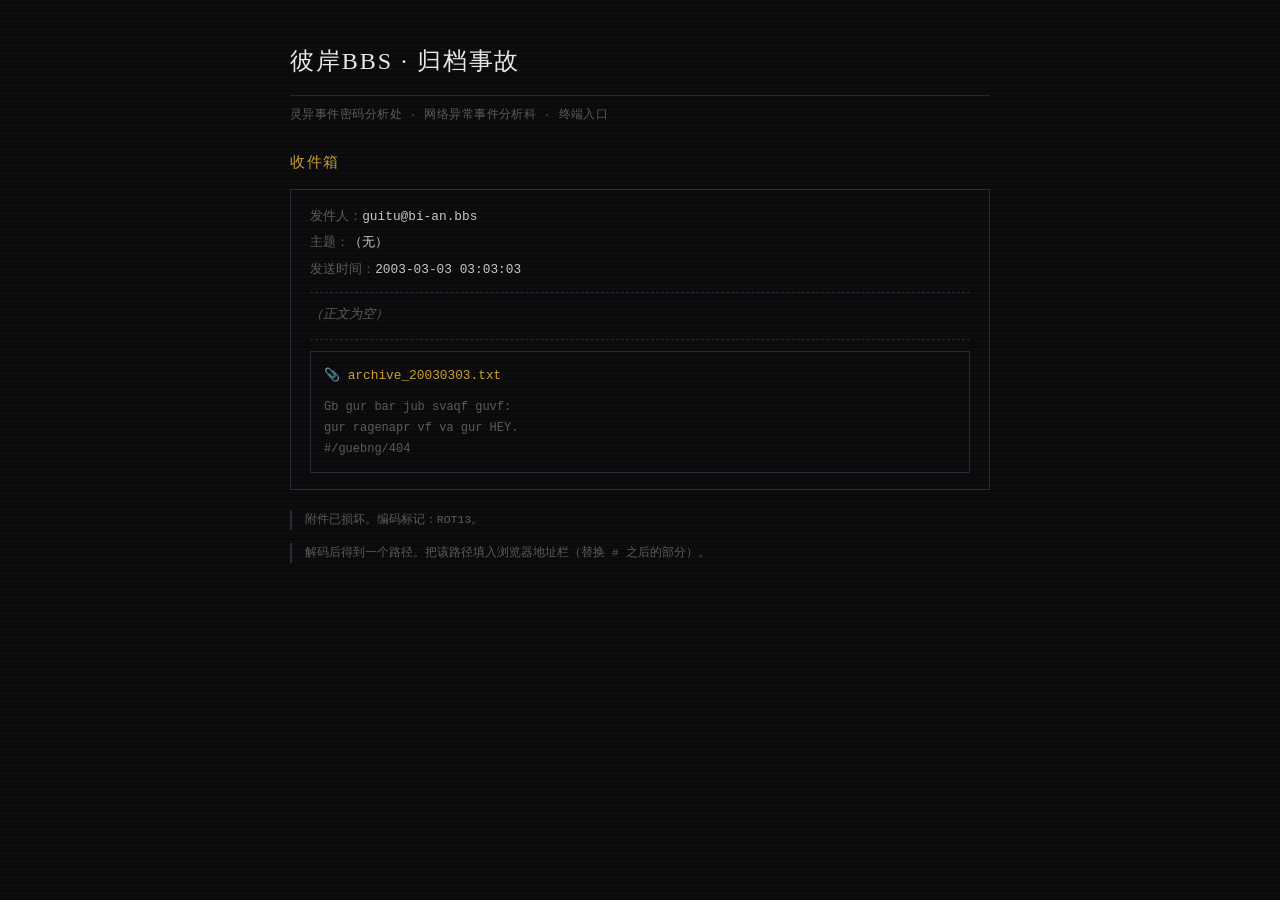
==== b2NjYXNpb24x/index.html @ 09ea7ccc "Add files via upload" ====
<!DOCTYPE html>
<html lang="zh-CN">
<head>
<meta charset="UTF-8">
<meta name="viewport" content="width=device-width, initial-scale=1.0">
<title>彼岸BBS · 归档事故</title>
<style>
  :root{
    --bg:#0a0a0c; --fg:#c8c8c8; --dim:#5a5a5a;
    --amber:#c9a227; --red:#8b1a1a; --border:#2a2a2e;
    --mono:"Courier New","Ui-monospace",monospace;
    --serif:"Times New Roman",serif;
  }
  *{box-sizing:border-box;margin:0;padding:0}
  body{
    background:var(--bg);color:var(--fg);font-family:var(--mono);
    font-size:14px;line-height:1.75;min-height:100vh;
    display:flex;justify-content:center;padding:2.5rem 1rem;
  }
  body::before{
    content:"";position:fixed;inset:0;pointer-events:none;z-index:10;
    background:repeating-linear-gradient(0deg,transparent,transparent 2px,rgba(255,255,255,.015) 2px,rgba(255,255,255,.015) 4px);
  }
  #app{width:100%;max-width:700px;position:relative;z-index:2}
  h1{font-family:var(--serif);font-size:1.5rem;font-weight:normal;
     letter-spacing:.08em;color:#e8e8e8;border-bottom:1px solid var(--border);
     padding-bottom:.8rem;margin-bottom:.6rem}
  h2{font-size:.95rem;font-weight:normal;color:var(--amber);
     margin:1.5rem 0 .8rem;letter-spacing:.1em}
  .meta{font-size:.72rem;color:var(--dim);margin-bottom:1.2rem;letter-spacing:.04em}
  .mail{border:1px solid var(--border);padding:1rem 1.2rem;margin-bottom:1.2rem}
  .row{font-size:.8rem;color:var(--dim);margin-bottom:.25rem}
  .row b{color:var(--fg);font-weight:normal}
  .body-empty{font-style:italic;color:var(--dim);font-size:.82rem;
    padding:.7rem 0;border-top:1px dashed var(--border);
    border-bottom:1px dashed var(--border);margin:.7rem 0}
  .attach{border:1px solid var(--border);padding:.8rem;margin-top:.6rem;
    font-size:.8rem;color:var(--amber)}
  .garbled{margin-top:.6rem;color:var(--dim);font-size:.75rem;
    white-space:pre-wrap;word-break:break-all;font-family:var(--mono)}
  .hint{font-size:.72rem;color:var(--dim);margin-top:.8rem;
    border-left:2px solid var(--border);padding-left:.8rem}
  .floor{border-left:2px solid var(--border);padding:.5rem 0 .5rem 1rem;margin-bottom:.9rem}
  .tag{font-size:.72rem;color:var(--dim);margin-bottom:.2rem}
  .content{font-size:.86rem;color:#b0b0b0}
  .floor.missing{border-left-color:var(--red);color:var(--red);font-size:.8rem}
  .msg{margin-bottom:.5rem;font-size:.85rem}
  .msg .who{color:var(--amber)}
  .link{color:var(--amber);text-decoration:underline;text-underline-offset:3px}
  pre.txt{background:#050506;border:1px solid var(--border);padding:1rem;
    font-size:.8rem;color:var(--amber);white-space:pre-wrap;
    word-break:break-all;margin:1rem 0;font-family:var(--mono)}
  .final{border:1px solid var(--border);padding:1.5rem;margin-top:1.2rem;text-align:center}
  .final.ok{border-color:var(--amber);color:var(--amber)}
  .final.err{border-color:var(--red);color:var(--red)}
</style>
</head>
<body>
<main id="app"></main>
<script>
const app = document.getElementById('app');

function header(sub){
  return `<h1>彼岸BBS · 归档事故</h1>
    <div class="meta">灵异事件密码分析处 · 网络异常事件分析科 · ${sub}</div>`;
}

function renderInbox(){
  app.innerHTML = `
    ${header('终端入口')}
    <h2>收件箱</h2>
    <div class="mail">
      <div class="row">发件人：<b>guitu@bi-an.bbs</b></div>
      <div class="row">主题：<b>（无）</b></div>
      <div class="row">发送时间：<b>2003-03-03 03:03:03</b></div>
      <div class="body-empty">（正文为空）</div>
      <div class="attach">
        📎 archive_20030303.txt
        <pre class="garbled">Gb gur bar jub svaqf guvf:
gur ragenapr vf va gur HEY.
#/guebng/404</pre>
      </div>
    </div>
    <p class="hint">附件已损坏。编码标记：ROT13。</p>
    <p class="hint">解码后得到一个路径。把该路径填入浏览器地址栏（替换 # 之后的部分）。</p>
  `;
}

function renderThread(){
  const raw = "The night watch holds the key. TXT record: #/dns";
  const b64 = btoa(raw);
  app.innerHTML = `
    ${header('帖子视图')}
    <h2>帖子：我要走了</h2>
    <div class="meta">作者：归途 · 2003-03-02 23:47 · 回复：12</div>
    <div class="floor">
      <div class="tag">1 楼 · 归途</div>
      <div class="content">我要走了。上传进度87%。如果中断，第13楼会记住我。</div>
    </div>
    <div class="floor">
      <div class="tag">2 楼 · 匿名</div>
      <div class="content">你在说什么？</div>
    </div>
    <div class="floor">
      <div class="tag">12 楼 · 守夜人 · 2003-03-03 03:01</div>
      <div class="content">备份已开始。不要关服务器。</div>
    </div>
    <div class="floor missing">13 楼 · [ 该楼层未渲染 ]</div>
    <!--
      第13楼 Base64：
      ${b64}
    -->
    <p class="hint">第13楼没有显示。但它的数据仍在页面源码中。查看源代码，搜索“第13楼”。</p>
    <p class="hint">编码：Base64。解码后得到一个 TXT 记录地址。</p>
  `;
}

function renderDns(){
  app.innerHTML = `
    ${header('DNS 查询')}
    <h2>bi-an.bbs · TXT 记录</h2>
    <div class="meta">TTL：-1 · 状态：记录不存在但解析成功</div>
    <pre class="txt">v=spf1 include:#/bavba -all</pre>
    <p class="hint">include 字段包含一个路径。编码：ROT13。</p>
    <p class="hint">解码后把路径填入地址栏。</p>
  `;
}

function renderOnion(){
  const code = String.fromCharCode(65,82,67,72,73,86,69,77,69);
  const raw = `The final code is ${code}. Append it to the archive URL.`;
  const b64 = btoa(raw);
  app.innerHTML = `
    ${header('匿名会话')}
    <h2>#/onion · 对端 GuiTu_2003</h2>
    <div class="meta">连接时间：2003-03-03 03:03:03</div>
    <div class="msg"><span class="who">[GuiTu]</span> 你终于来了。</div>
    <div class="msg"><span class="who">[GuiTu]</span> 我等了很久。</div>
    <div class="msg"><span class="who">[GuiTu]</span> 从2003年开始。</div>
    <div class="msg"><span class="who">[GuiTu]</span> 火灾那天，上传到87%。</div>
    <div class="msg"><span class="who">[GuiTu]</span> 我需要你完成剩下的13%。</div>
    <div class="msg"><span class="who">[GuiTu]</span> 最终代码已发送。它被隐藏了。</div>
    <!--
      隐藏消息（Base64）：
      ${b64}
    -->
    <p class="hint">最后一条消息没有被渲染。查看源代码，搜索“隐藏消息”。</p>
    <p class="hint">编码：Base64。解码后得到最终代码与提交方式。</p>
    <p class="hint">提交格式：#/archive?code=最终代码</p>
  `;
}

function renderArchive(code){
  if (code === 'ARCHIVEME'){
    app.innerHTML = `
      ${header('归档操作')}
      <h2>归档结果</h2>
      <div class="final ok">
        <div>归档完成。</div>
        <div style="margin-top:1rem;">实体状态：已终结。</div>
        <div style="margin-top:1rem;color:var(--dim);">你的分析员 ID 已被写入第13楼。</div>
      </div>
      <p class="hint">报告已提交。听候审核。</p>
      <p class="hint">提示：终章之后，第13楼不再属于归途。</p>
    `;
  } else {
    app.innerHTML = `
      ${header('归档操作')}
      <h2>归档结果</h2>
      <div class="final err">
        <div>归档失败。</div>
        <div style="margin-top:1rem;">实体拒绝被归档。代码不正确。</div>
      </div>
      <p class="hint">最终代码应作为 URL 参数传入。格式：#/archive?code=最终代码</p>
    `;
  }
}

function render404(route){
  app.innerHTML = `
    <h1>彼岸BBS · 404</h1>
    <div class="meta">请求路径：/${route}</div>
    <h2>页面不存在</h2>
    <p style="color:var(--dim);">该页面未归档。</p>
    <p class="hint">返回：<a class="link" href="#/">收件箱</a></p>
  `;
}

function render(){
  const hash = location.hash.slice(1) || '/';
  const [path, qs] = hash.split('?');
  const route = path.split('/').filter(Boolean).join('/');
  const query = {};
  if (qs){
    qs.split('&').forEach(p => {
      const i = p.indexOf('=');
      const k = i >= 0 ? p.slice(0,i) : p;
      const v = i >= 0 ? p.slice(i+1) : '';
      query[decodeURIComponent(k)] = decodeURIComponent(v);
    });
  }
  switch(route){
    case '': return renderInbox();
    case 'thread/404': return renderThread();
    case 'dns': return renderDns();
    case 'onion': return renderOnion();
    case 'archive': return renderArchive(query.code || '');
    default: return render404(route);
  }
}

if (!location.hash) location.hash = '#/';
window.addEventListener('hashchange', render);
render();
</script>
</body>
</html>
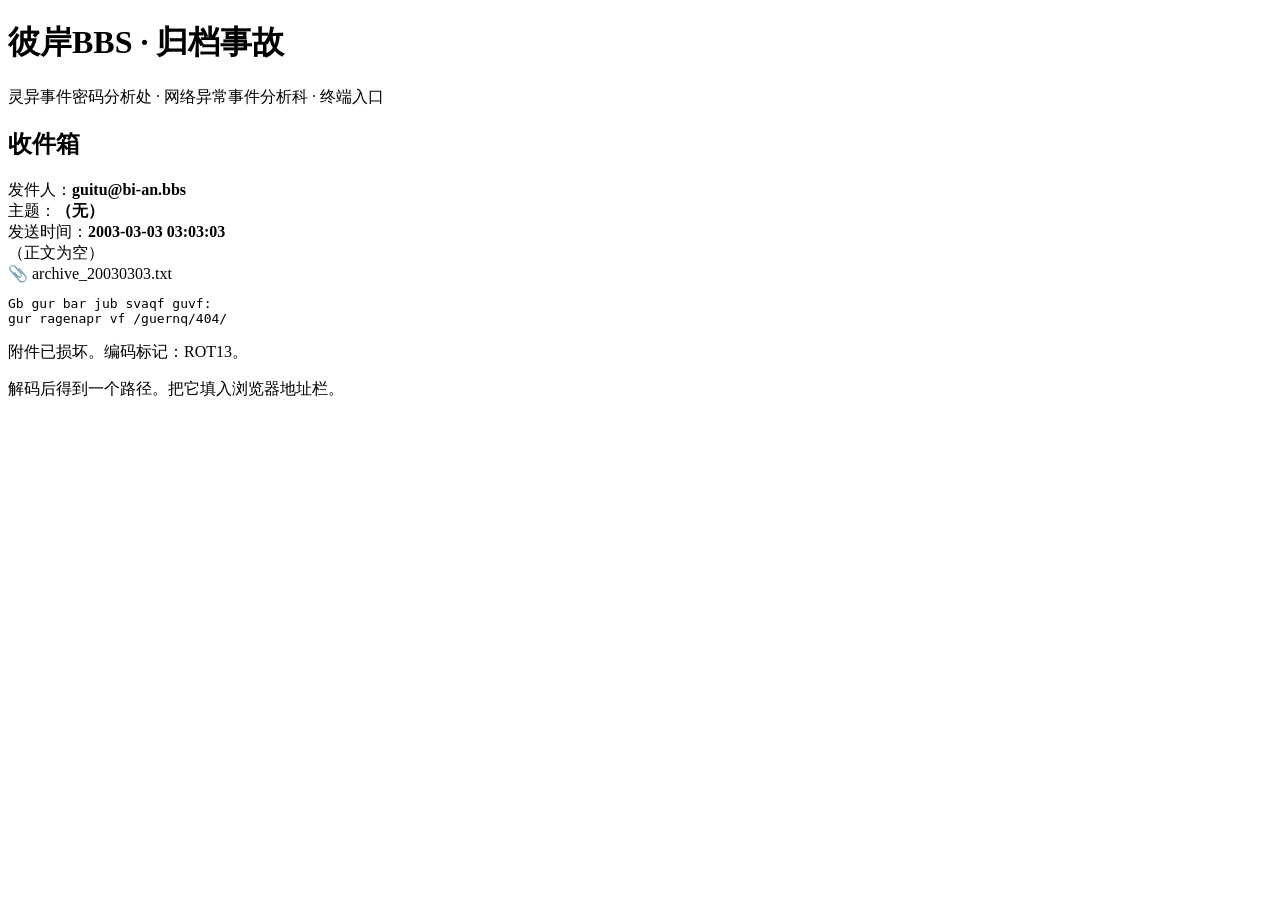
==== commit 48f17f38: "Update index.html for inbox and main content" ====
--- a/b2NjYXNpb24x/index.html
+++ b/b2NjYXNpb24x/index.html
@@ -3,215 +3,29 @@
 <head>
 <meta charset="UTF-8">
 <meta name="viewport" content="width=device-width, initial-scale=1.0">
-<title>彼岸BBS · 归档事故</title>
-<style>
-  :root{
-    --bg:#0a0a0c; --fg:#c8c8c8; --dim:#5a5a5a;
-    --amber:#c9a227; --red:#8b1a1a; --border:#2a2a2e;
-    --mono:"Courier New","Ui-monospace",monospace;
-    --serif:"Times New Roman",serif;
-  }
-  *{box-sizing:border-box;margin:0;padding:0}
-  body{
-    background:var(--bg);color:var(--fg);font-family:var(--mono);
-    font-size:14px;line-height:1.75;min-height:100vh;
-    display:flex;justify-content:center;padding:2.5rem 1rem;
-  }
-  body::before{
-    content:"";position:fixed;inset:0;pointer-events:none;z-index:10;
-    background:repeating-linear-gradient(0deg,transparent,transparent 2px,rgba(255,255,255,.015) 2px,rgba(255,255,255,.015) 4px);
-  }
-  #app{width:100%;max-width:700px;position:relative;z-index:2}
-  h1{font-family:var(--serif);font-size:1.5rem;font-weight:normal;
-     letter-spacing:.08em;color:#e8e8e8;border-bottom:1px solid var(--border);
-     padding-bottom:.8rem;margin-bottom:.6rem}
-  h2{font-size:.95rem;font-weight:normal;color:var(--amber);
-     margin:1.5rem 0 .8rem;letter-spacing:.1em}
-  .meta{font-size:.72rem;color:var(--dim);margin-bottom:1.2rem;letter-spacing:.04em}
-  .mail{border:1px solid var(--border);padding:1rem 1.2rem;margin-bottom:1.2rem}
-  .row{font-size:.8rem;color:var(--dim);margin-bottom:.25rem}
-  .row b{color:var(--fg);font-weight:normal}
-  .body-empty{font-style:italic;color:var(--dim);font-size:.82rem;
-    padding:.7rem 0;border-top:1px dashed var(--border);
-    border-bottom:1px dashed var(--border);margin:.7rem 0}
-  .attach{border:1px solid var(--border);padding:.8rem;margin-top:.6rem;
-    font-size:.8rem;color:var(--amber)}
-  .garbled{margin-top:.6rem;color:var(--dim);font-size:.75rem;
-    white-space:pre-wrap;word-break:break-all;font-family:var(--mono)}
-  .hint{font-size:.72rem;color:var(--dim);margin-top:.8rem;
-    border-left:2px solid var(--border);padding-left:.8rem}
-  .floor{border-left:2px solid var(--border);padding:.5rem 0 .5rem 1rem;margin-bottom:.9rem}
-  .tag{font-size:.72rem;color:var(--dim);margin-bottom:.2rem}
-  .content{font-size:.86rem;color:#b0b0b0}
-  .floor.missing{border-left-color:var(--red);color:var(--red);font-size:.8rem}
-  .msg{margin-bottom:.5rem;font-size:.85rem}
-  .msg .who{color:var(--amber)}
-  .link{color:var(--amber);text-decoration:underline;text-underline-offset:3px}
-  pre.txt{background:#050506;border:1px solid var(--border);padding:1rem;
-    font-size:.8rem;color:var(--amber);white-space:pre-wrap;
-    word-break:break-all;margin:1rem 0;font-family:var(--mono)}
-  .final{border:1px solid var(--border);padding:1.5rem;margin-top:1.2rem;text-align:center}
-  .final.ok{border-color:var(--amber);color:var(--amber)}
-  .final.err{border-color:var(--red);color:var(--red)}
-</style>
+<title>彼岸BBS · 收件箱</title>
+<link rel="stylesheet" href="style.css">
 </head>
 <body>
-<main id="app"></main>
-<script>
-const app = document.getElementById('app');
+<main id="app">
+  <h1>彼岸BBS · 归档事故</h1>
+  <div class="meta">灵异事件密码分析处 · 网络异常事件分析科 · 终端入口</div>
 
-function header(sub){
-  return `<h1>彼岸BBS · 归档事故</h1>
-    <div class="meta">灵异事件密码分析处 · 网络异常事件分析科 · ${sub}</div>`;
-}
+  <h2>收件箱</h2>
+  <div class="mail">
+    <div class="row">发件人：<b>guitu@bi-an.bbs</b></div>
+    <div class="row">主题：<b>（无）</b></div>
+    <div class="row">发送时间：<b>2003-03-03 03:03:03</b></div>
+    <div class="body-empty">（正文为空）</div>
+    <div class="attach">
+      📎 archive_20030303.txt
+      <pre class="garbled">Gb gur bar jub svaqf guvf:
+gur ragenapr vf /guernq/404/</pre>
+    </div>
+  </div>
 
-function renderInbox(){
-  app.innerHTML = `
-    ${header('终端入口')}
-    <h2>收件箱</h2>
-    <div class="mail">
-      <div class="row">发件人：<b>guitu@bi-an.bbs</b></div>
-      <div class="row">主题：<b>（无）</b></div>
-      <div class="row">发送时间：<b>2003-03-03 03:03:03</b></div>
-      <div class="body-empty">（正文为空）</div>
-      <div class="attach">
-        📎 archive_20030303.txt
-        <pre class="garbled">Gb gur bar jub svaqf guvf:
-gur ragenapr vf va gur HEY.
-#/guebng/404</pre>
-      </div>
-    </div>
-    <p class="hint">附件已损坏。编码标记：ROT13。</p>
-    <p class="hint">解码后得到一个路径。把该路径填入浏览器地址栏（替换 # 之后的部分）。</p>
-  `;
-}
-
-function renderThread(){
-  const raw = "The night watch holds the key. TXT record: #/dns";
-  const b64 = btoa(raw);
-  app.innerHTML = `
-    ${header('帖子视图')}
-    <h2>帖子：我要走了</h2>
-    <div class="meta">作者：归途 · 2003-03-02 23:47 · 回复：12</div>
-    <div class="floor">
-      <div class="tag">1 楼 · 归途</div>
-      <div class="content">我要走了。上传进度87%。如果中断，第13楼会记住我。</div>
-    </div>
-    <div class="floor">
-      <div class="tag">2 楼 · 匿名</div>
-      <div class="content">你在说什么？</div>
-    </div>
-    <div class="floor">
-      <div class="tag">12 楼 · 守夜人 · 2003-03-03 03:01</div>
-      <div class="content">备份已开始。不要关服务器。</div>
-    </div>
-    <div class="floor missing">13 楼 · [ 该楼层未渲染 ]</div>
-    <!--
-      第13楼 Base64：
-      ${b64}
-    -->
-    <p class="hint">第13楼没有显示。但它的数据仍在页面源码中。查看源代码，搜索“第13楼”。</p>
-    <p class="hint">编码：Base64。解码后得到一个 TXT 记录地址。</p>
-  `;
-}
-
-function renderDns(){
-  app.innerHTML = `
-    ${header('DNS 查询')}
-    <h2>bi-an.bbs · TXT 记录</h2>
-    <div class="meta">TTL：-1 · 状态：记录不存在但解析成功</div>
-    <pre class="txt">v=spf1 include:#/bavba -all</pre>
-    <p class="hint">include 字段包含一个路径。编码：ROT13。</p>
-    <p class="hint">解码后把路径填入地址栏。</p>
-  `;
-}
-
-function renderOnion(){
-  const code = String.fromCharCode(65,82,67,72,73,86,69,77,69);
-  const raw = `The final code is ${code}. Append it to the archive URL.`;
-  const b64 = btoa(raw);
-  app.innerHTML = `
-    ${header('匿名会话')}
-    <h2>#/onion · 对端 GuiTu_2003</h2>
-    <div class="meta">连接时间：2003-03-03 03:03:03</div>
-    <div class="msg"><span class="who">[GuiTu]</span> 你终于来了。</div>
-    <div class="msg"><span class="who">[GuiTu]</span> 我等了很久。</div>
-    <div class="msg"><span class="who">[GuiTu]</span> 从2003年开始。</div>
-    <div class="msg"><span class="who">[GuiTu]</span> 火灾那天，上传到87%。</div>
-    <div class="msg"><span class="who">[GuiTu]</span> 我需要你完成剩下的13%。</div>
-    <div class="msg"><span class="who">[GuiTu]</span> 最终代码已发送。它被隐藏了。</div>
-    <!--
-      隐藏消息（Base64）：
-      ${b64}
-    -->
-    <p class="hint">最后一条消息没有被渲染。查看源代码，搜索“隐藏消息”。</p>
-    <p class="hint">编码：Base64。解码后得到最终代码与提交方式。</p>
-    <p class="hint">提交格式：#/archive?code=最终代码</p>
-  `;
-}
-
-function renderArchive(code){
-  if (code === 'ARCHIVEME'){
-    app.innerHTML = `
-      ${header('归档操作')}
-      <h2>归档结果</h2>
-      <div class="final ok">
-        <div>归档完成。</div>
-        <div style="margin-top:1rem;">实体状态：已终结。</div>
-        <div style="margin-top:1rem;color:var(--dim);">你的分析员 ID 已被写入第13楼。</div>
-      </div>
-      <p class="hint">报告已提交。听候审核。</p>
-      <p class="hint">提示：终章之后，第13楼不再属于归途。</p>
-    `;
-  } else {
-    app.innerHTML = `
-      ${header('归档操作')}
-      <h2>归档结果</h2>
-      <div class="final err">
-        <div>归档失败。</div>
-        <div style="margin-top:1rem;">实体拒绝被归档。代码不正确。</div>
-      </div>
-      <p class="hint">最终代码应作为 URL 参数传入。格式：#/archive?code=最终代码</p>
-    `;
-  }
-}
-
-function render404(route){
-  app.innerHTML = `
-    <h1>彼岸BBS · 404</h1>
-    <div class="meta">请求路径：/${route}</div>
-    <h2>页面不存在</h2>
-    <p style="color:var(--dim);">该页面未归档。</p>
-    <p class="hint">返回：<a class="link" href="#/">收件箱</a></p>
-  `;
-}
-
-function render(){
-  const hash = location.hash.slice(1) || '/';
-  const [path, qs] = hash.split('?');
-  const route = path.split('/').filter(Boolean).join('/');
-  const query = {};
-  if (qs){
-    qs.split('&').forEach(p => {
-      const i = p.indexOf('=');
-      const k = i >= 0 ? p.slice(0,i) : p;
-      const v = i >= 0 ? p.slice(i+1) : '';
-      query[decodeURIComponent(k)] = decodeURIComponent(v);
-    });
-  }
-  switch(route){
-    case '': return renderInbox();
-    case 'thread/404': return renderThread();
-    case 'dns': return renderDns();
-    case 'onion': return renderOnion();
-    case 'archive': return renderArchive(query.code || '');
-    default: return render404(route);
-  }
-}
-
-if (!location.hash) location.hash = '#/';
-window.addEventListener('hashchange', render);
-render();
-</script>
+  <p class="hint">附件已损坏。编码标记：ROT13。</p>
+  <p class="hint">解码后得到一个路径。把它填入浏览器地址栏。</p>
+</main>
 </body>
-</html>+</html>
